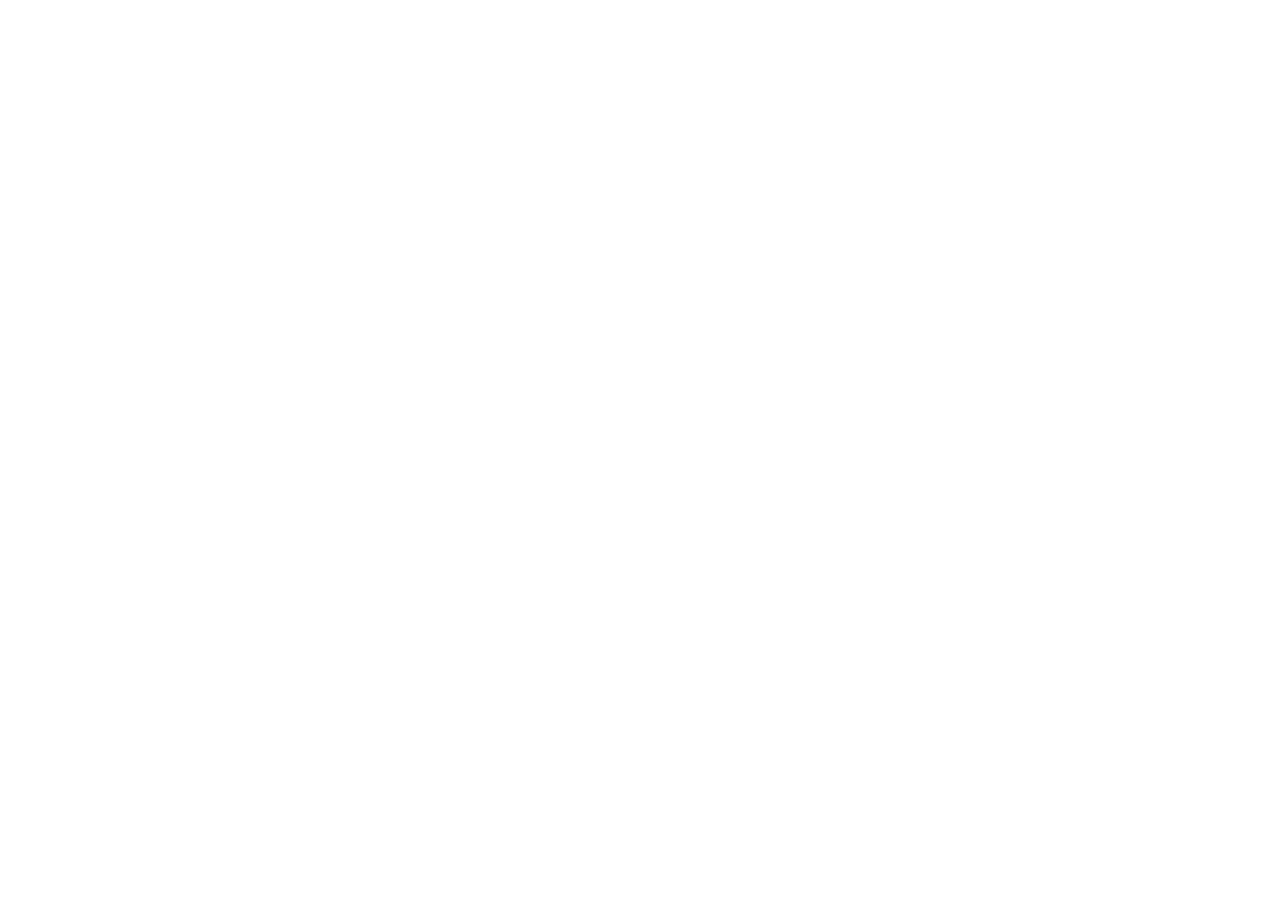
==== index.html @ 23a24dd0 "first commit" ====
<!DOCTYPE html>
<html lang="en">
<head>
    <meta charset="UTF-8">
    <meta name="viewport" content="width=device-width, initial-scale=1.0">
    <title>Document</title>
</head>
<body>
    
</body>
</html>
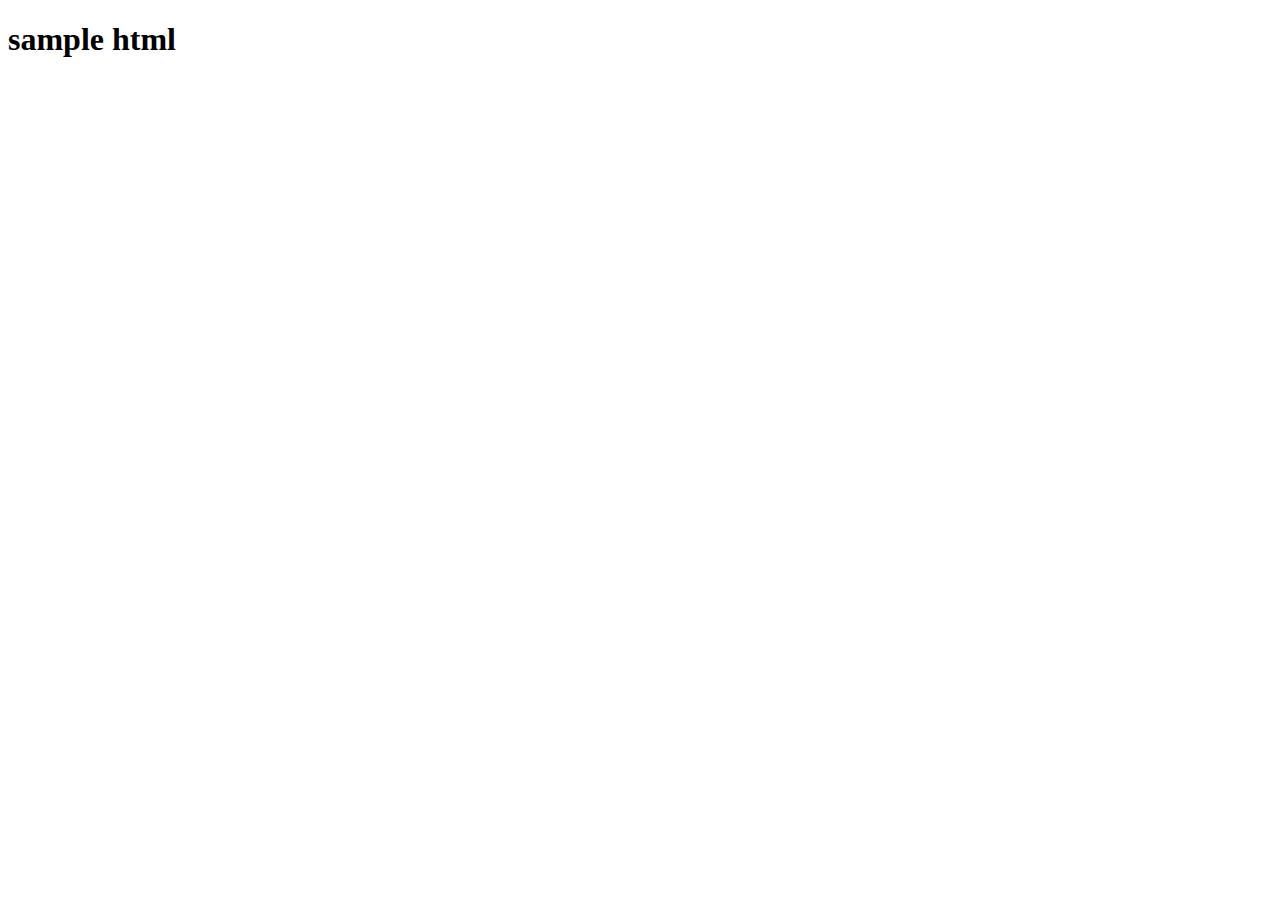
==== commit 40b6d94d: "sample push" ====
--- a/index.html
+++ b/index.html
@@ -6,6 +6,6 @@
     <title>Document</title>
 </head>
 <body>
-    
+    <h1>sample html </h1>
 </body>
 </html>